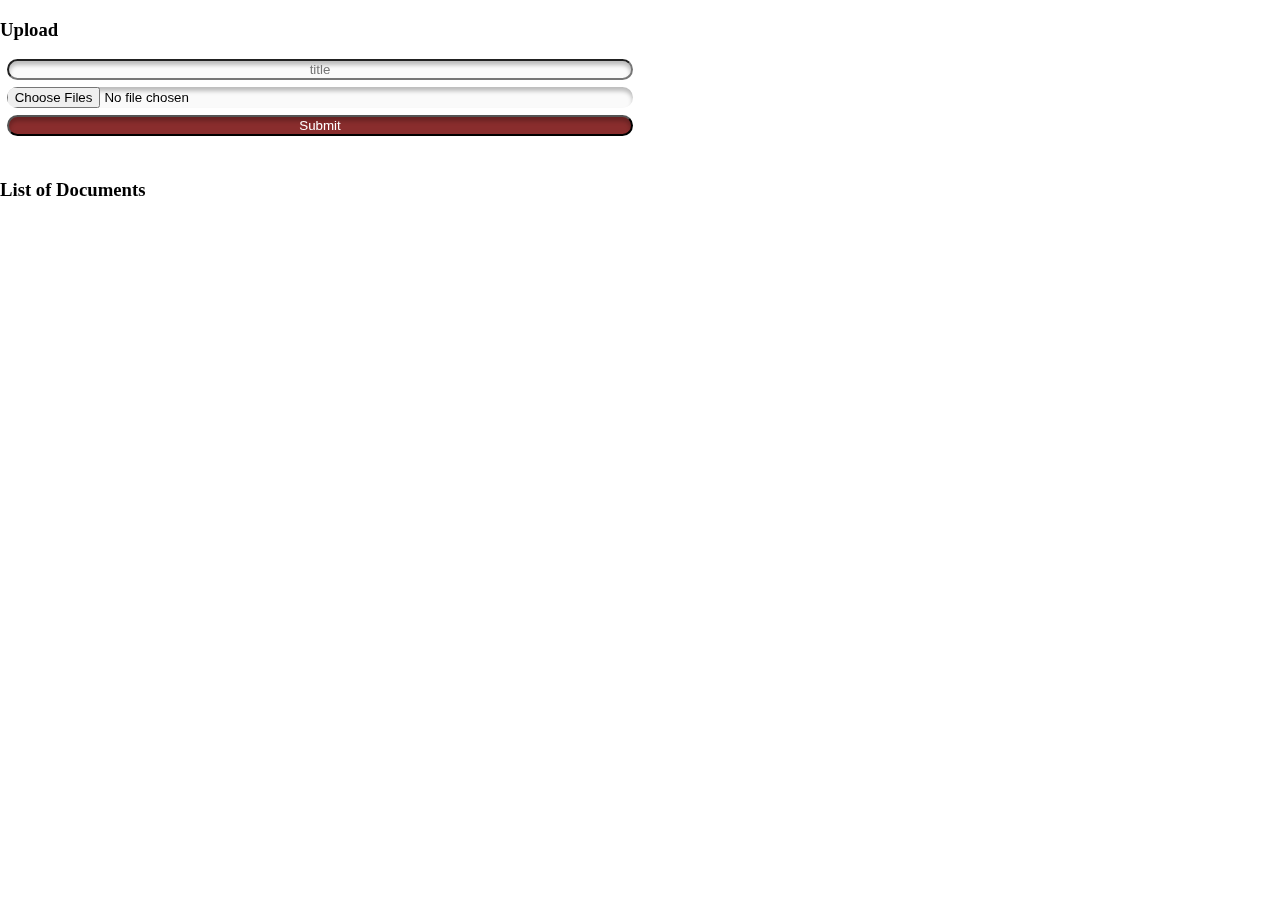
==== src/main/resources/templates/doc.html @ 47261d39 "deploy to heroku" ====
<!DOCTYPE html>
<html xmlns:th="http://www.thymeleaf.org" lang="en">
<head>
<meta charset="UTF-8">
<title>File Upload / Download</title>
  <link rel="stylesheet"  href="../static/css/login.css" th:href="@{/css/upload.css}" >
</head>
<body>
   <div class="upload">
     <h3>Upload</h3>
     <form id="uploadFiles" name="uploadFiles" method="post" th:action="@{/uploadFiles}" encType="multipart/form-data">
       <input name="title" type="text" placeholder="title">
<!--       <textarea name="opis" rows="5" placeholder="description"></textarea>-->
       <input type="file" name="files" multiple required />
       <button type="submit">Submit</button>
     </form>
     <br>
   </div>

   <div>

     <h3>List of Documents</h3>
<!--     <table>
       <thead>
         <tr>
           <th>Id</th>
           <th>Name</th>
           <th>Download Link</th>
         </tr>
       </thead>
       <tbody>
         <tr th:each="doc:${docs}">
           <td th:text="${doc.id}" />
           <td th:text="${doc.docName}"/>
           <td th:text="${doc.docType}"/>
           <td><a th:href="@{'/downloadFile/'+${doc.id}}">Download</a></td>
         </tr>
       </tbody>
     </table>-->
   </div>

</body>
</html>
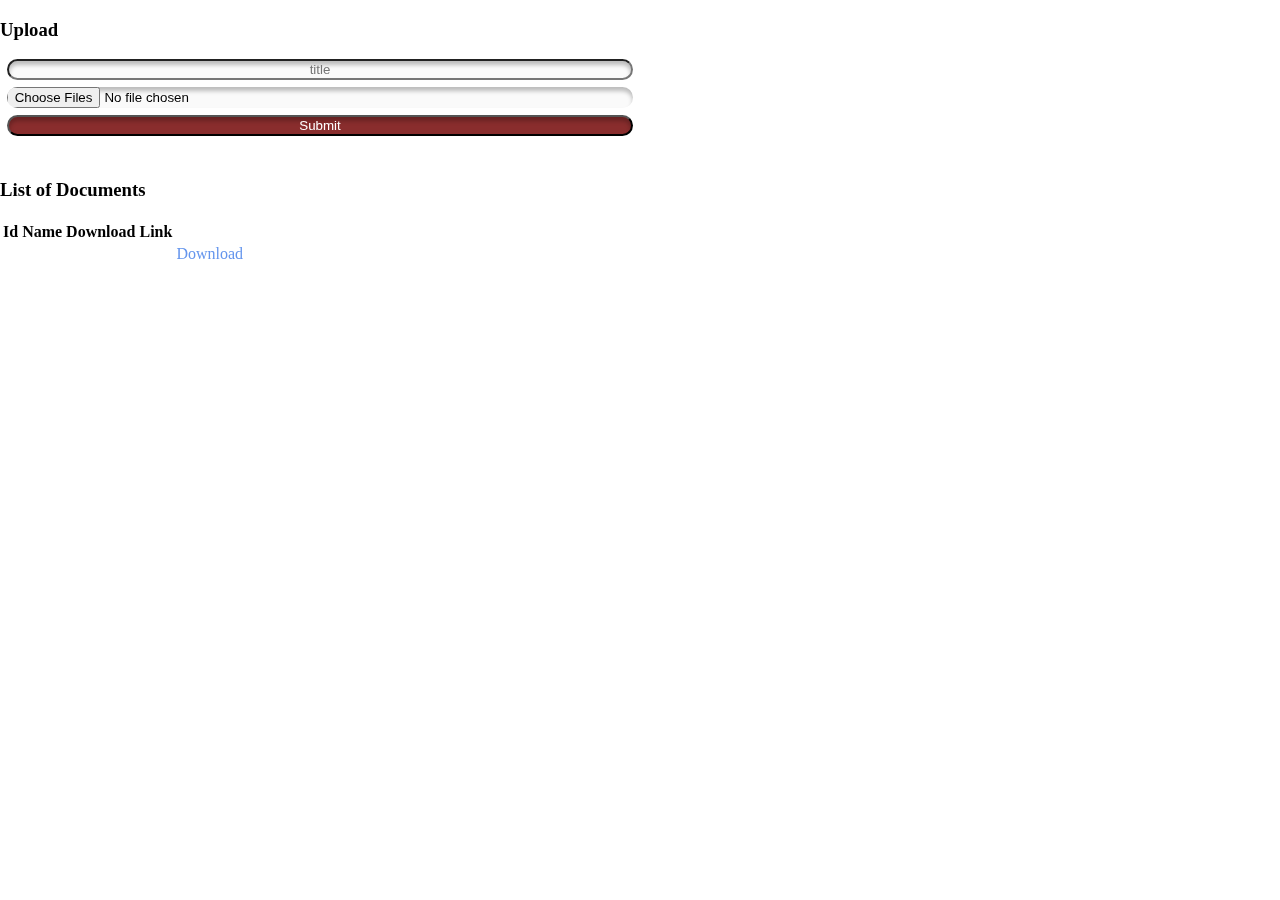
==== commit ab47cce4: "deploy to heroku 2" ====
--- a/src/main/resources/templates/doc.html
+++ b/src/main/resources/templates/doc.html
@@ -20,7 +20,7 @@
    <div>
 
      <h3>List of Documents</h3>
-<!--     <table>
+     <table>
        <thead>
          <tr>
            <th>Id</th>
@@ -36,7 +36,7 @@
            <td><a th:href="@{'/downloadFile/'+${doc.id}}">Download</a></td>
          </tr>
        </tbody>
-     </table>-->
+     </table>
    </div>
 
 </body>
